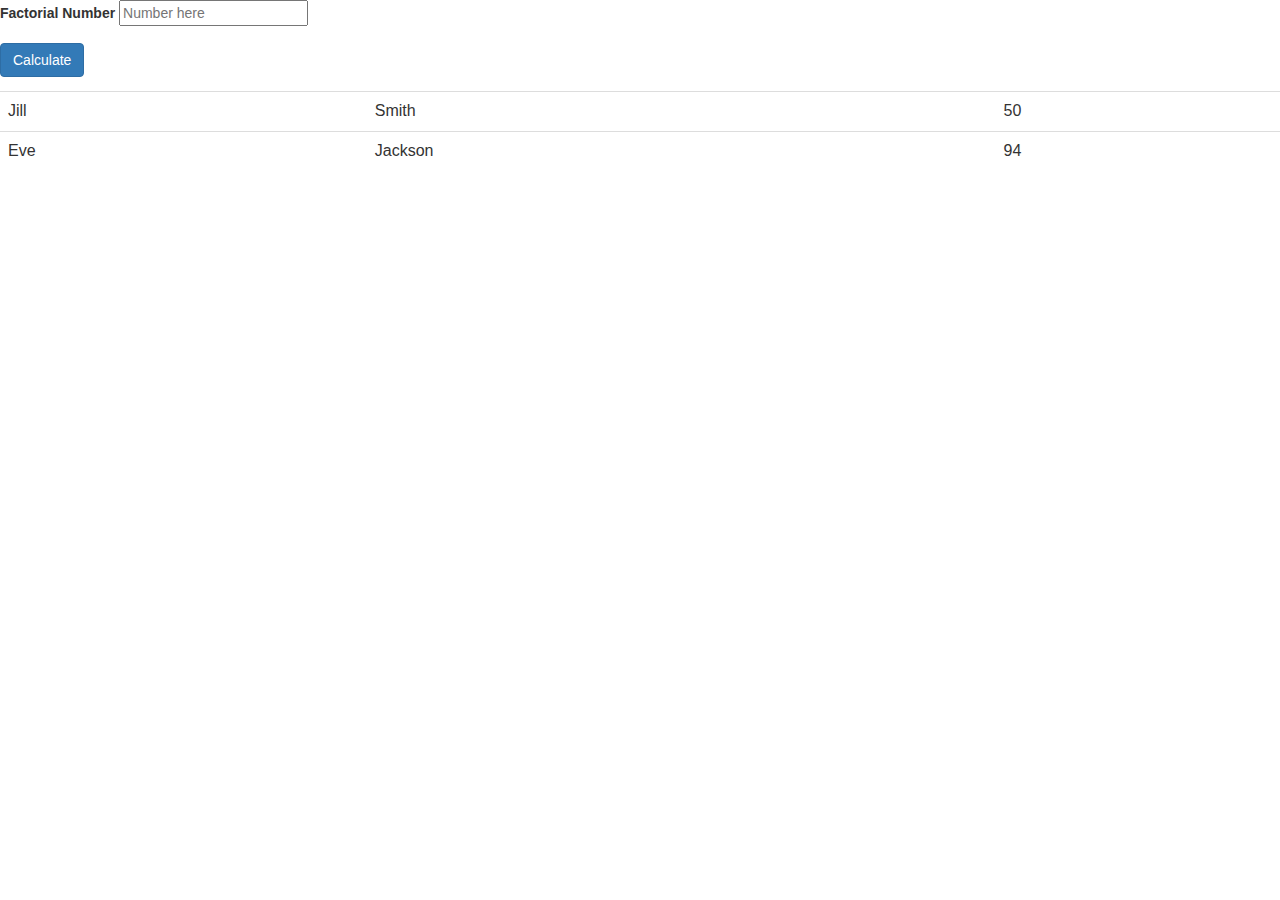
==== factorial/index.html @ 86ab3bdc "index file done" ====
<html>
  <head>
    <title>Factorial</title>
    <link rel="stylesheet" type="text/css" href="css/bootstrap.min.css">
    <script src="scripts/jquery-1.11.3.js"></script>
    <script src="scripts/myscript.js"></script>
  </head>
  <body>
    <div id="calculate">
    <form id="form" action="index.html" method="post">
    <div class="form-group">
      <label for="">Factorial Number</label>
      <input type="text" name="some_name" placeholder="Number here">
    </div>
    <button type="submit" class="btn btn-primary">Calculate</button>
    </form>
   </div>
    <div id="table">
      <table style="width:100%" class="table">
        <tr>
          <td>Jill</td>
          <td>Smith</td>
          <td>50</td>
        </tr>
        <tr>
          <td>Eve</td>
          <td>Jackson</td>
          <td>94</td>
        </tr>
      </table>
    </div>
  </body>
</html>
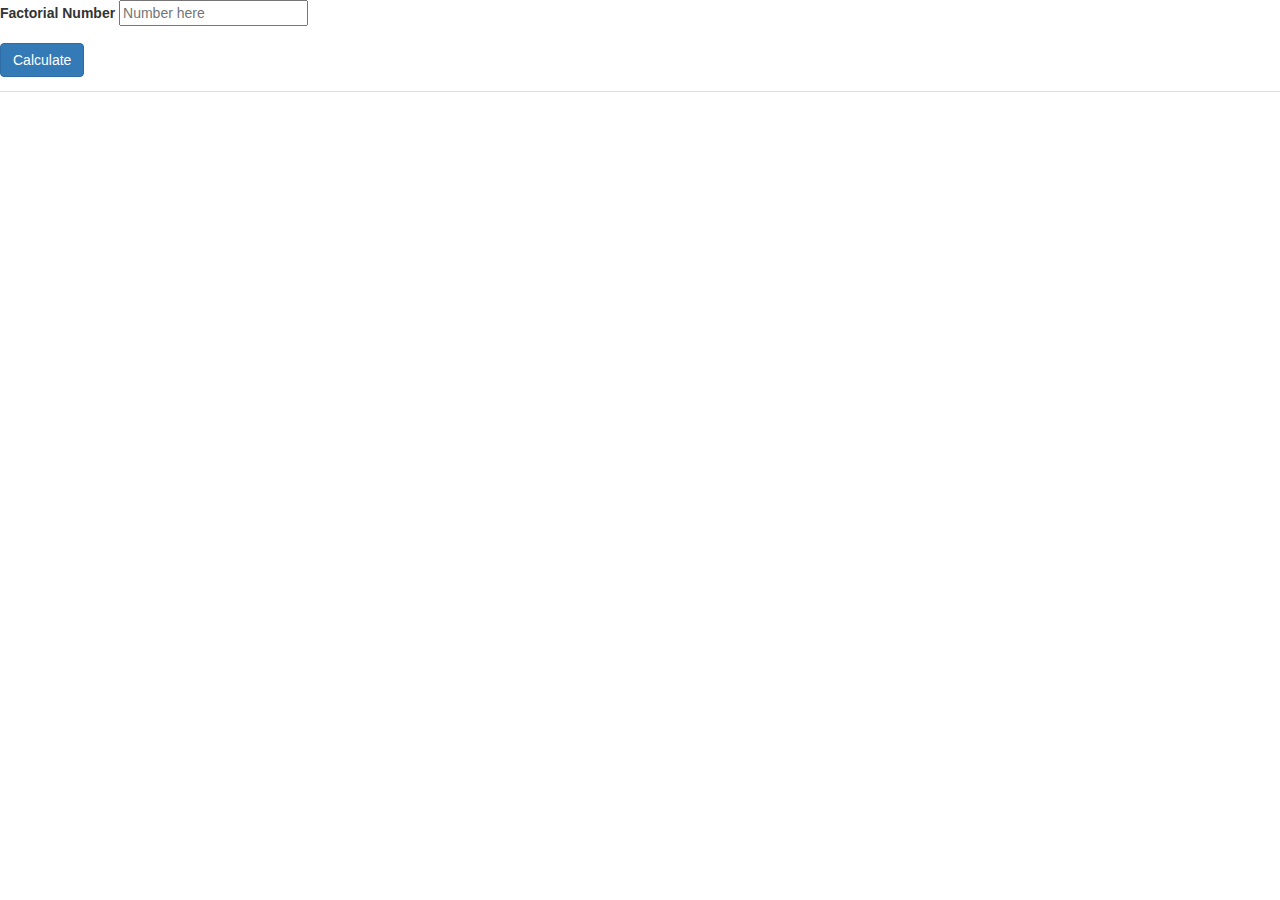
==== commit 840e1ea6: "loop javascript working" ====
--- a/factorial/index.html
+++ b/factorial/index.html
@@ -10,7 +10,7 @@
     <form id="form" action="index.html" method="post">
     <div class="form-group">
       <label for="">Factorial Number</label>
-      <input type="text" name="some_name" placeholder="Number here">
+      <input type="text" id="number" placeholder="Number here">
     </div>
     <button type="submit" class="btn btn-primary">Calculate</button>
     </form>
@@ -18,14 +18,8 @@
     <div id="table">
       <table style="width:100%" class="table">
         <tr>
-          <td>Jill</td>
-          <td>Smith</td>
-          <td>50</td>
-        </tr>
-        <tr>
-          <td>Eve</td>
-          <td>Jackson</td>
-          <td>94</td>
+          <td></td>
+          <td></td>
         </tr>
       </table>
     </div>
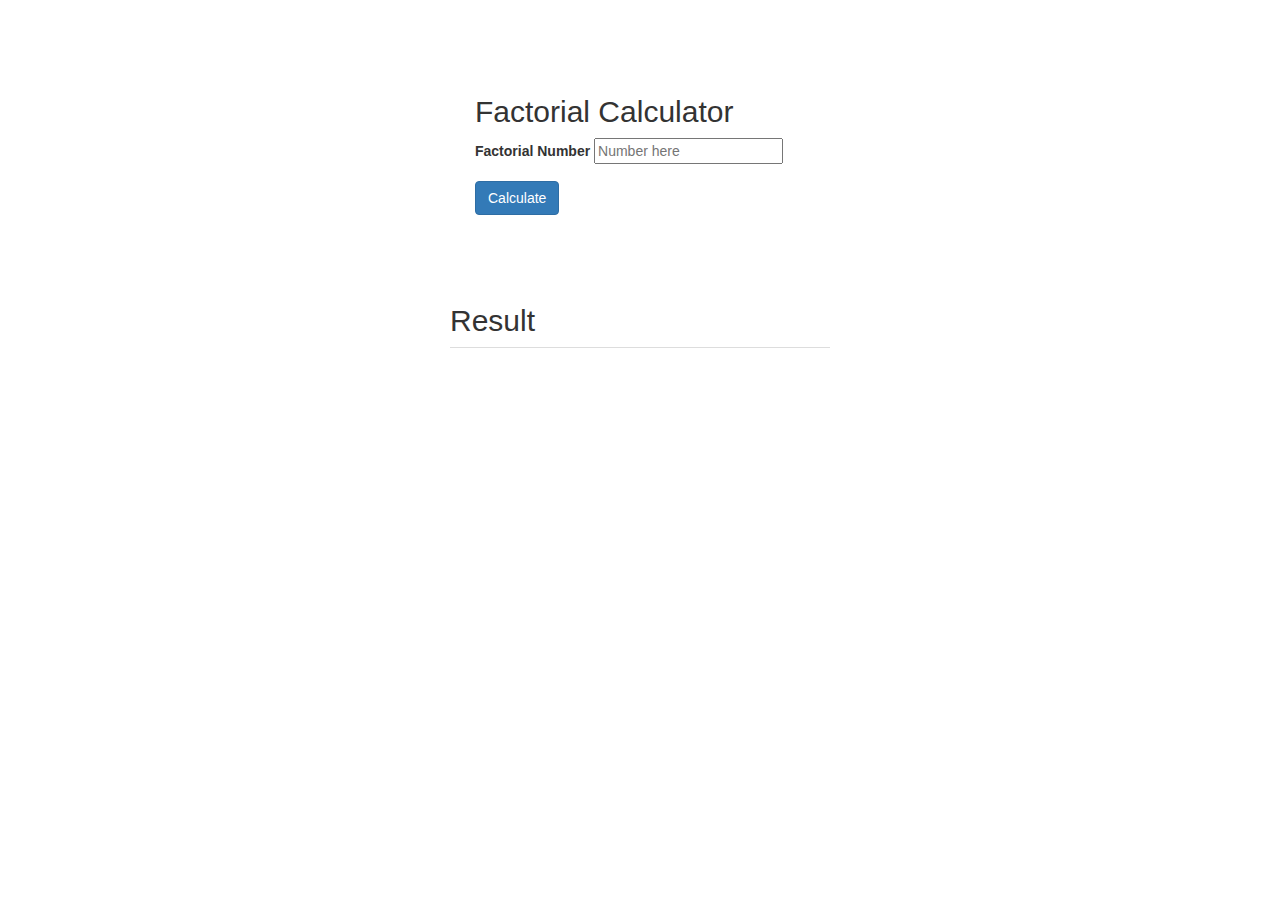
==== commit b3b41e9c: "evrything work" ====
--- a/factorial/index.html
+++ b/factorial/index.html
@@ -2,11 +2,13 @@
   <head>
     <title>Factorial</title>
     <link rel="stylesheet" type="text/css" href="css/bootstrap.min.css">
+    <link rel="stylesheet" type="text/css" href="css/css.css">
     <script src="scripts/jquery-1.11.3.js"></script>
     <script src="scripts/myscript.js"></script>
   </head>
   <body>
     <div id="calculate">
+      <h2>Factorial Calculator</h2>
     <form id="form" action="index.html" method="post">
     <div class="form-group">
       <label for="">Factorial Number</label>
@@ -16,10 +18,10 @@
     </form>
    </div>
     <div id="table">
+      <h2>Result</h2>
       <table style="width:100%" class="table">
         <tr>
-          <td></td>
-          <td></td>
+          <td id="result"></td>
         </tr>
       </table>
     </div>
--- a/factorial/css/css.css
+++ b/factorial/css/css.css
@@ -0,0 +1,7 @@
+#calculate{
+  margin: 50px 450px 50px 450px;
+  padding: 25px;
+}
+#table{
+  margin: 0px 450px 50px 450px;
+}
